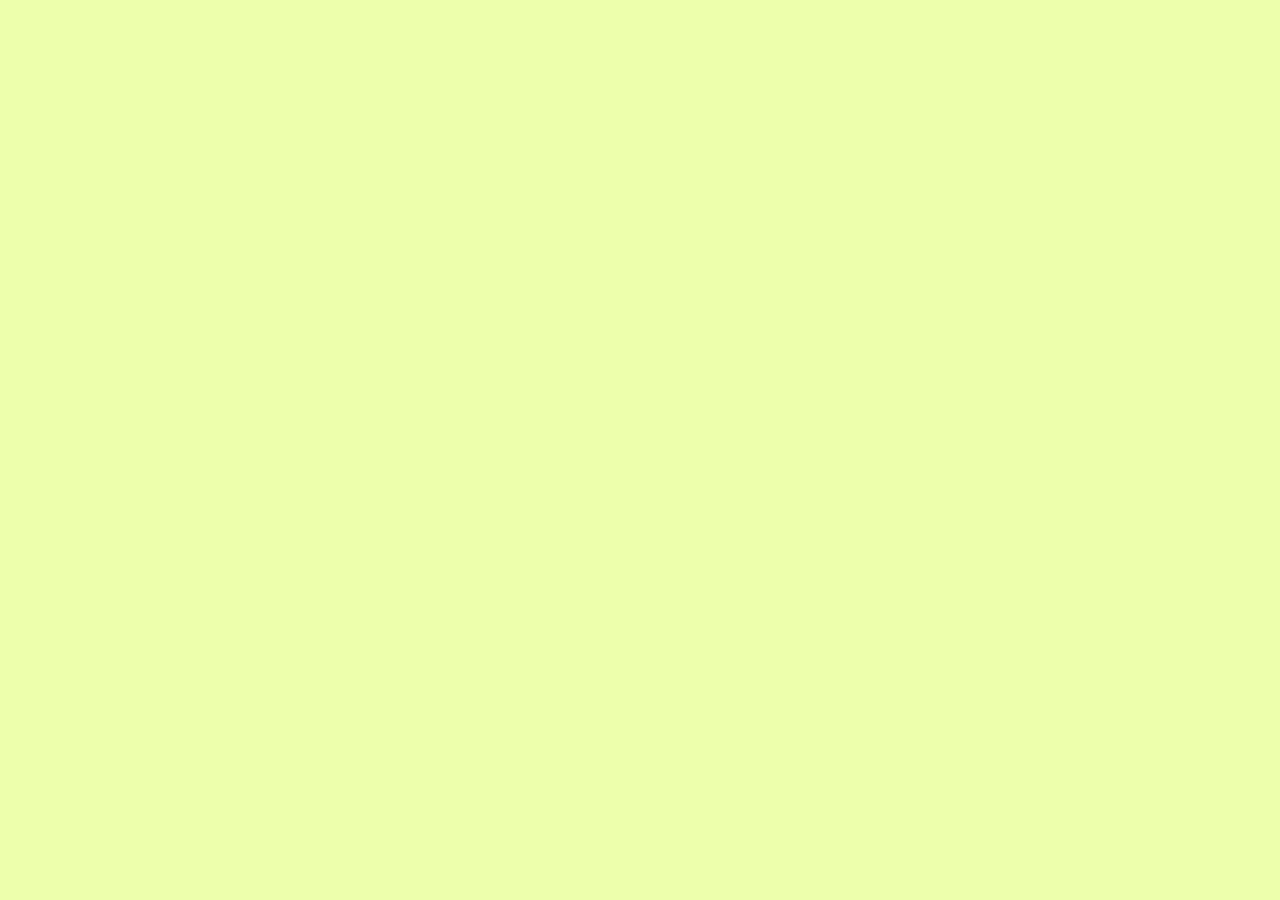
==== CSS.html @ 6a1533e2 "Add files via upload" ====
<!DOCTYPE html>
<html>
<head>
    <meta charset="UTF-8">
    <title>CSS学习</title>
    <meta name="keywords" content="HTML,CSS,XML,JavaScript"><!-- 关键词 -->
    <meta name="author" content="或白">
    <base target="_blank"><!-- 设置所有链接在新窗口打开 -->
    <style type="text/css">
        body  
        {
            background-color: #edffac;
            font-family: Arial, sans-serif;
        }
        h1 
        {
            color: #880000;
        }
        a 
        {
            color: rgb(52, 6, 255);
        }
        td 
        {
            font-family: '宋体', SimSun, serif;
            color: #40B3DF;
        }
       
         .content {
            max-width: 800px;
            margin: 0 auto;
            padding: 20px;
            font-family: '宋体', SimSun, serif;
            line-height: 1.8;
        }
        .content p {
            margin-bottom: 20px;
            background: #f5f5f5;
            padding: 15px;
            border-radius: 8px;
        }

   
        
  
    </style>

</head>
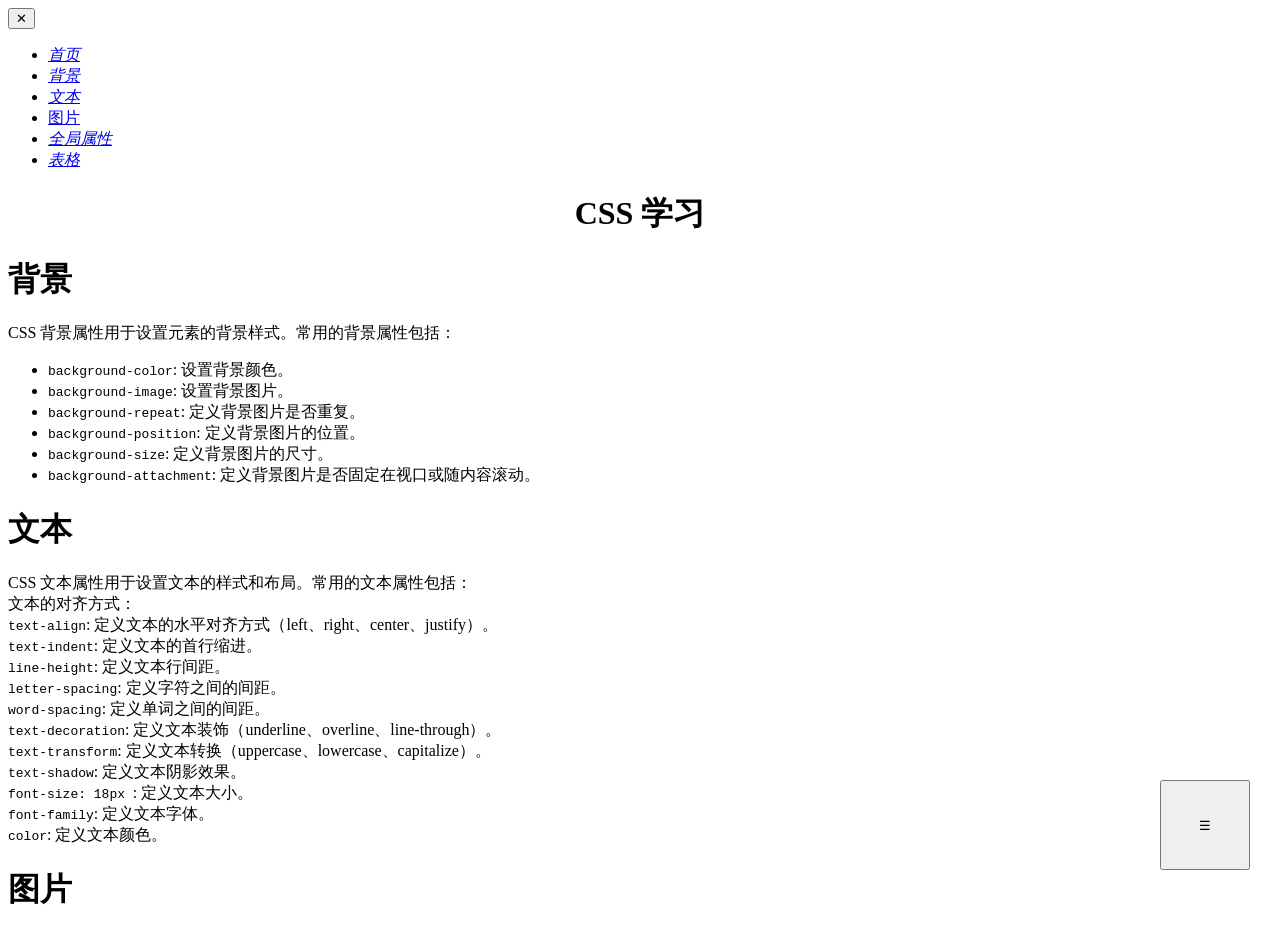
==== commit 8e1a167b: "Add files via upload" ====
--- a/CSS.html
+++ b/CSS.html
@@ -6,43 +6,62 @@
     <meta name="keywords" content="HTML,CSS,XML,JavaScript"><!-- 关键词 -->
     <meta name="author" content="或白">
     <base target="_blank"><!-- 设置所有链接在新窗口打开 -->
-    <style type="text/css">
-        body  
-        {
-            background-color: #edffac;
-            font-family: Arial, sans-serif;
-        }
-        h1 
-        {
-            color: #880000;
-        }
-        a 
-        {
-            color: rgb(52, 6, 255);
-        }
-        td 
-        {
-            font-family: '宋体', SimSun, serif;
-            color: #40B3DF;
-        }
-       
-         .content {
-            max-width: 800px;
-            margin: 0 auto;
-            padding: 20px;
-            font-family: '宋体', SimSun, serif;
-            line-height: 1.8;
-        }
-        .content p {
-            margin-bottom: 20px;
-            background: #f5f5f5;
-            padding: 15px;
-            border-radius: 8px;
-        }
+    <link rel="stylesheet" href="/-xpx0423-/newcss.css">
+</head> 
 
+<body>
    
-        
+   <div class="menu" id="sidebarMenu">
+     <div class="menu-header">
+        <button class="close-menu-btn" id="inlineCloseBtn" aria-label="关闭侧边栏">✕</button>
+    </div>
+         <ul type="I">
+         <li> <a href="/"><i>首页</i></a></li>
+         <li> <a href="#section1"><i>背景</i></a></li>
+         <li> <a href="#section2"><i>文本</i></a></li>
+         <li> <a href="#section4">图片</a></li>
+         <li> <a href="#section2"><i>全局属性</i></a></li>
+         <li> <a href="#section5"><i>表格</i></a></li>
+    </ul>  
+    </div>
+
+    <div class="content">
+    <div   id="section0"  style="text-align:center;"> 
+        <h1>CSS 学习</h1>
+    </div>
+    <div  id="section1" >
+        <h1>背景</h1>
+        <p>CSS 背景属性用于设置元素的背景样式。常用的背景属性包括：</p>
+    <div class="card">
+
+        <ul>        
+            <li><code>background-color</code>: 设置背景颜色。</li>
+            <li><code>background-image</code>: 设置背景图片。</li>
+            <li><code>background-repeat</code>: 定义背景图片是否重复。</li>
+            <li><code>background-position</code>: 定义背景图片的位置。</li>
+            <li><code>background-size</code>: 定义背景图片的尺寸。</li>
+            <li><code>background-attachment</code>: 定义背景图片是否固定在视口或随内容滚动。</li>
+        </ul>
+    </div>
+ <h1 id="section2">文本</h1>
+ <p>
+    CSS 文本属性用于设置文本的样式和布局。常用的文本属性包括：<br />
+    文本的对齐方式：<br />
+     <code>text-align</code>: 定义文本的水平对齐方式（left、right、center、justify）。<br />
+     <code>text-indent</code>: 定义文本的首行缩进。<br />
+     <code>line-height</code>: 定义文本行间距。<br />
+     <code>letter-spacing</code>: 定义字符之间的间距。<br />
+     <code>word-spacing</code>: 定义单词之间的间距。<br />
+     <code>text-decoration</code>: 定义文本装饰（underline、overline、line-through）。<br />
+     <code>text-transform</code>: 定义文本转换（uppercase、lowercase、capitalize）。<br />
+     <code>text-shadow</code>: 定义文本阴影效果。<br />
+     <code> font-size: 18px   </code>: 定义文本大小。<br />
+     <code>font-family</code>: 定义文本字体。<br />
+     <code>color</code>: 定义文本颜色。<br />
+   
+ </p>
+    <h1 id="section4">图片</h1>
+<button id="menuToggleBtn" style="position:fixed; bottom:30px; right:30px; width:90px; height:90px;">☰</button>
+
   
-    </style>
-
-</head> +   
